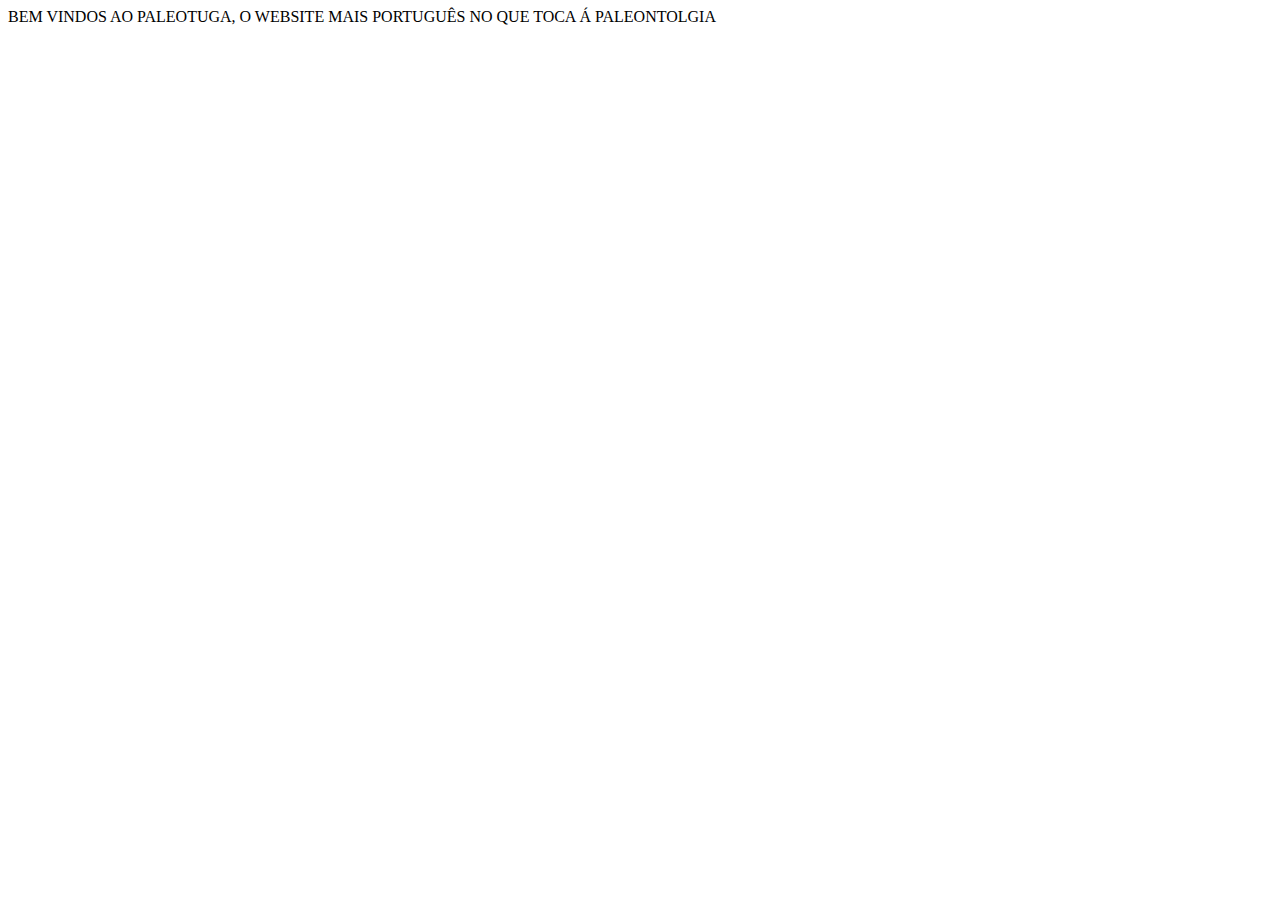
==== index.html @ 55ef6f53 "Rename Paleotuga.html to index.html" ====
<!DOCTYPE html>
<html>
<head>
	<link rel="stylesheet" type="text/css" href="Paleotuga.css">
	<title>Paleotuga</title>
</head>
<body>
BEM VINDOS AO PALEOTUGA, O WEBSITE MAIS PORTUGUÊS NO QUE TOCA Á PALEONTOLGIA 
</body>

</html>
---- Paleotuga.css ----
{
  box-sizing: border-box;
  background-image: C:\Users\Zé Pedro\Desktop\PHOTOSHOP\LOGOTIPO PALEOTUGA 3.2.jpg
  background-repeat: no-repeat;
}
}

body {
  margin: 20;
    background-color: #ecc6d9;
    font-size: 20px;
    text-align: left;
    font-family: Arial, Helvetica, sans-serif;
    box-sizing: border-box;
    color: black;
}



  h1 

{
  font-size: 50px;
  font-family: monospace, monaco;
  color: black;
  border-style: solid;
  text-align: center;
}


h2 {
  border-style: solid;
  border: 2px solid black;
  border-radius: 14px;
  padding: 15px;
  text-align: center;
  font-size: 40px;
  font-family: brush script MT;

}

h3 
{
   text-decoration: underline;
  font-size: 35px;
  font-family: 'Brush Script MT', cursive;
  text-align: center;
}


}
p {
  color: #4d1933;
  background-color: rgba(255, 220, 230, 0.5);
}
a {
    color: #660033;
    cursor: pointer;
    text-decoration: underline;

}
img {
margin-left: -65px;
margin-top: -80px;
float:left;
padding: 20px;
}

.caixa {
  background-size: 1067.9px 950px;
  background-image: url("png1.png");
  background-position: center;
  background-repeat: no-repeat;
  text-align: left;
   padding: 80px;
  border: 4px solid black;
  border-radius: 14px;
  margin-right: 270px;
  margin-top: 35px;
  width: 515px;
  height: 600px;
  float: right;
}
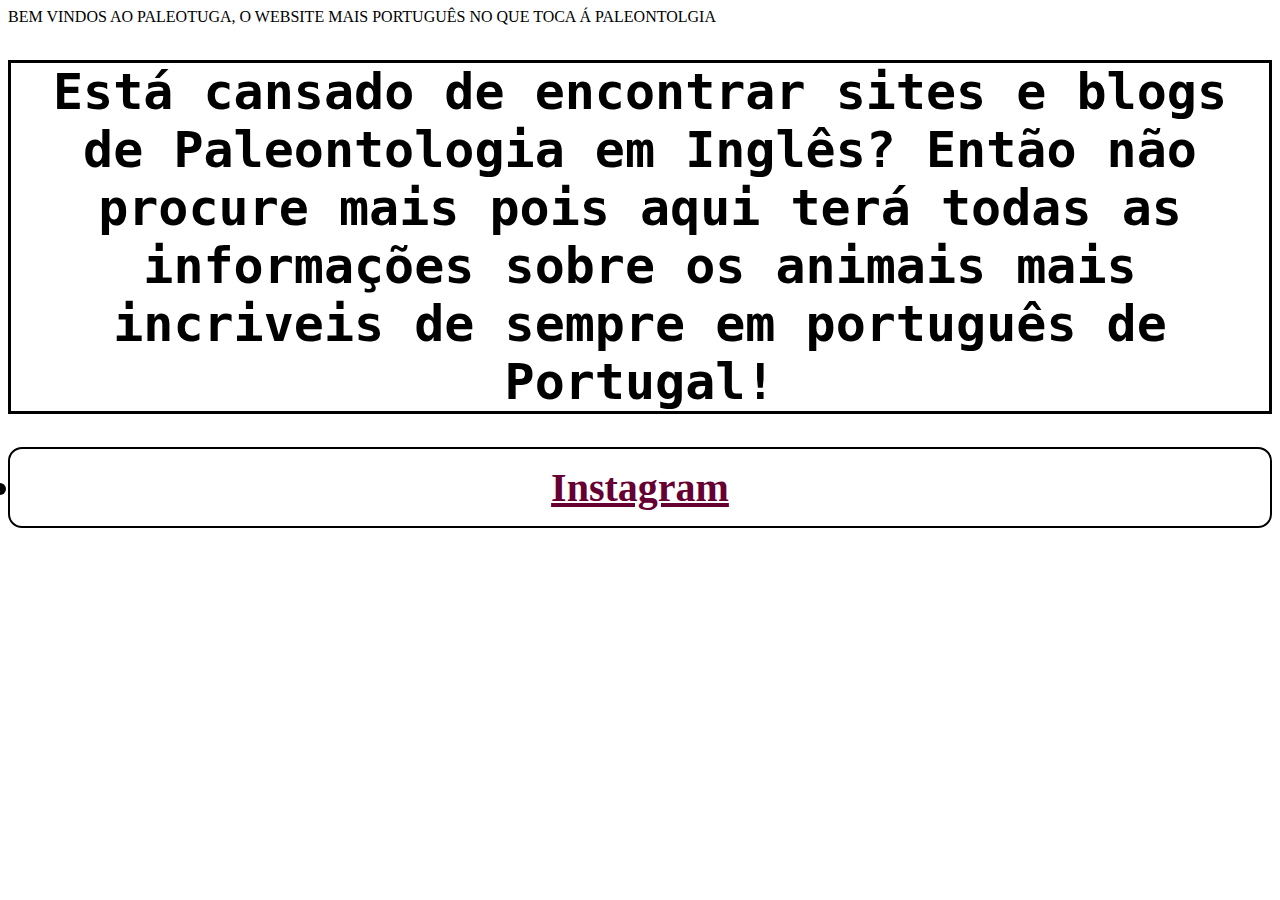
==== commit 5a41b705: "Update index.html" ====
--- a/index.html
+++ b/index.html
@@ -7,5 +7,8 @@
 <body>
 BEM VINDOS AO PALEOTUGA, O WEBSITE MAIS PORTUGUÊS NO QUE TOCA Á PALEONTOLGIA 
 </body>
-
+<h1>
+Está cansado de encontrar sites e blogs de Paleontologia em Inglês? Então não procure mais pois aqui terá todas as informações sobre os animais mais incriveis de sempre em português de Portugal!
+<h2>
+<li><a href="https://www.instagram.com/paleotuga/"> Instagram </a></li>
 </html>
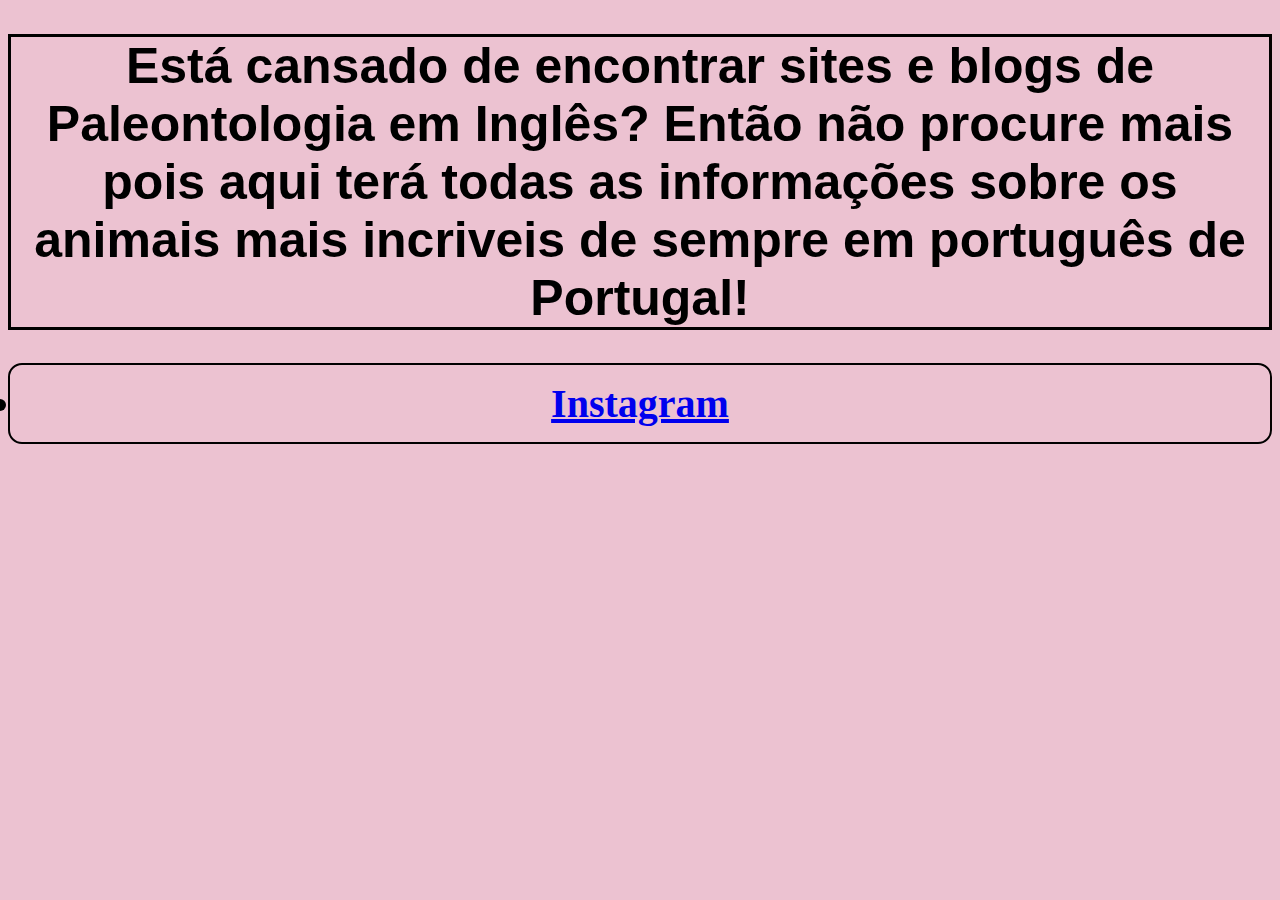
==== commit c52b2f67: "Update index.html" ====
--- a/index.html
+++ b/index.html
@@ -5,8 +5,7 @@
 	<title>Paleotuga</title>
 </head>
 <body>
-BEM VINDOS AO PALEOTUGA, O WEBSITE MAIS PORTUGUÊS NO QUE TOCA Á PALEONTOLGIA 
-</body>
+
 <h1>
 Está cansado de encontrar sites e blogs de Paleontologia em Inglês? Então não procure mais pois aqui terá todas as informações sobre os animais mais incriveis de sempre em português de Portugal!
 <h2>
--- a/Paleotuga.css
+++ b/Paleotuga.css
@@ -1,13 +1,16 @@
-{
   box-sizing: border-box;
   background-image: C:\Users\Zé Pedro\Desktop\PHOTOSHOP\LOGOTIPO PALEOTUGA 3.2.jpg
   background-repeat: no-repeat;
 }
+img {
+margin-left: -65px;
+margin-top: -80px;
+float:left;
+padding: 20px;
 }
-
 body {
   margin: 20;
-    background-color: #ecc6d9;
+    background-color: #ecc2d1;
     font-size: 20px;
     text-align: left;
     font-family: Arial, Helvetica, sans-serif;
@@ -15,69 +18,24 @@
     color: black;
 }
 
-
-
-  h1 
+h1 
 
 {
   font-size: 50px;
-  font-family: monospace, monaco;
+  font-family: Arial;
   color: black;
   border-style: solid;
   text-align: center;
 }
 
-
-h2 {
+h2 
+{
   border-style: solid;
   border: 2px solid black;
   border-radius: 14px;
   padding: 15px;
   text-align: center;
   font-size: 40px;
-  font-family: brush script MT;
+  font-family: calibri;
 
 }
-
-h3 
-{
-   text-decoration: underline;
-  font-size: 35px;
-  font-family: 'Brush Script MT', cursive;
-  text-align: center;
-}
-
-
-}
-p {
-  color: #4d1933;
-  background-color: rgba(255, 220, 230, 0.5);
-}
-a {
-    color: #660033;
-    cursor: pointer;
-    text-decoration: underline;
-
-}
-img {
-margin-left: -65px;
-margin-top: -80px;
-float:left;
-padding: 20px;
-}
-
-.caixa {
-  background-size: 1067.9px 950px;
-  background-image: url("png1.png");
-  background-position: center;
-  background-repeat: no-repeat;
-  text-align: left;
-   padding: 80px;
-  border: 4px solid black;
-  border-radius: 14px;
-  margin-right: 270px;
-  margin-top: 35px;
-  width: 515px;
-  height: 600px;
-  float: right;
-}
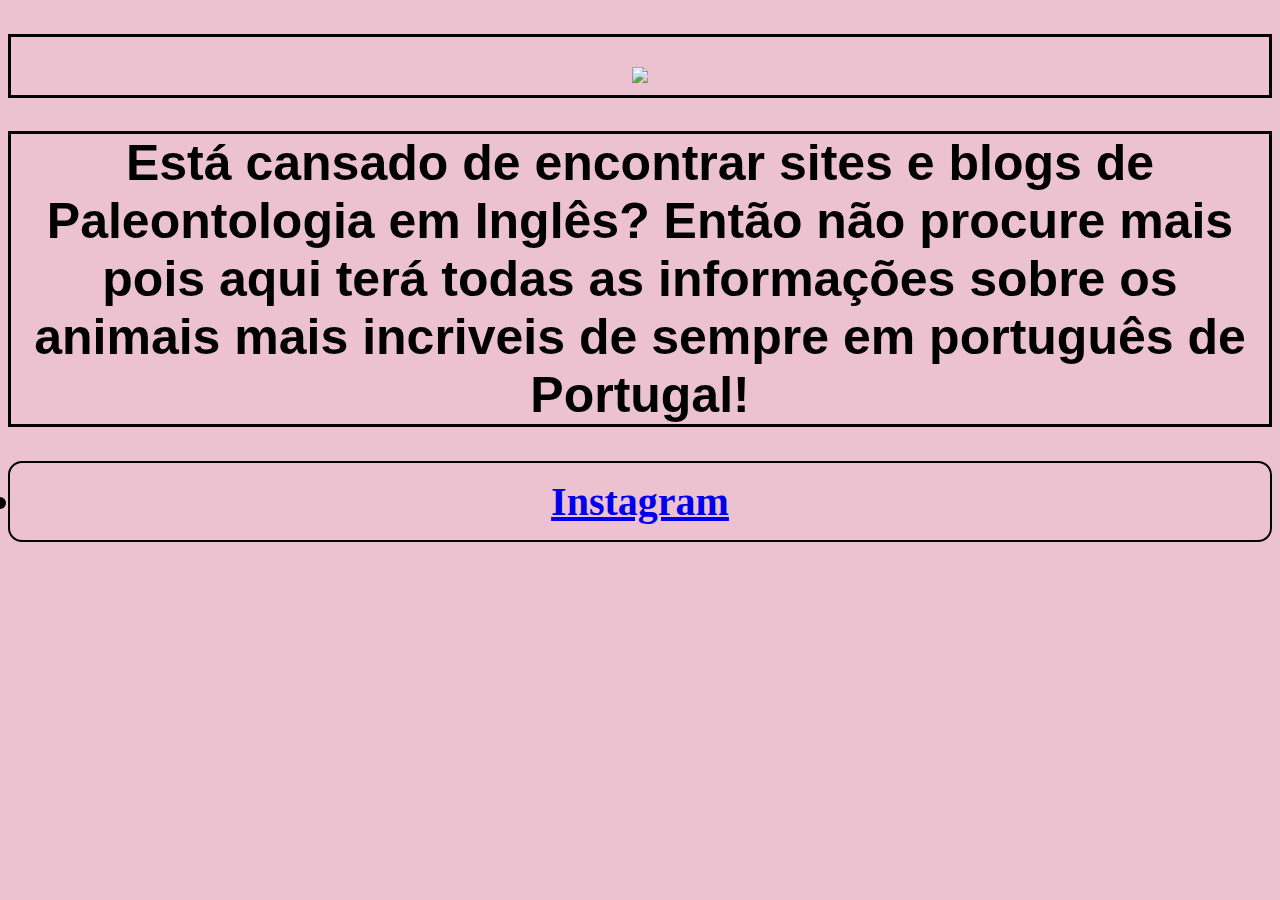
==== commit 98acffe0: "Update index.html" ====
--- a/index.html
+++ b/index.html
@@ -3,9 +3,9 @@
 <head>
 	<link rel="stylesheet" type="text/css" href="Paleotuga.css">
 	<title>Paleotuga</title>
+	<h1><img src="LOGOTIPO_PALEOTUGA_3.png"></h1>  
 </head>
-<body>
-
+</body>
 <h1>
 Está cansado de encontrar sites e blogs de Paleontologia em Inglês? Então não procure mais pois aqui terá todas as informações sobre os animais mais incriveis de sempre em português de Portugal!
 <h2>
